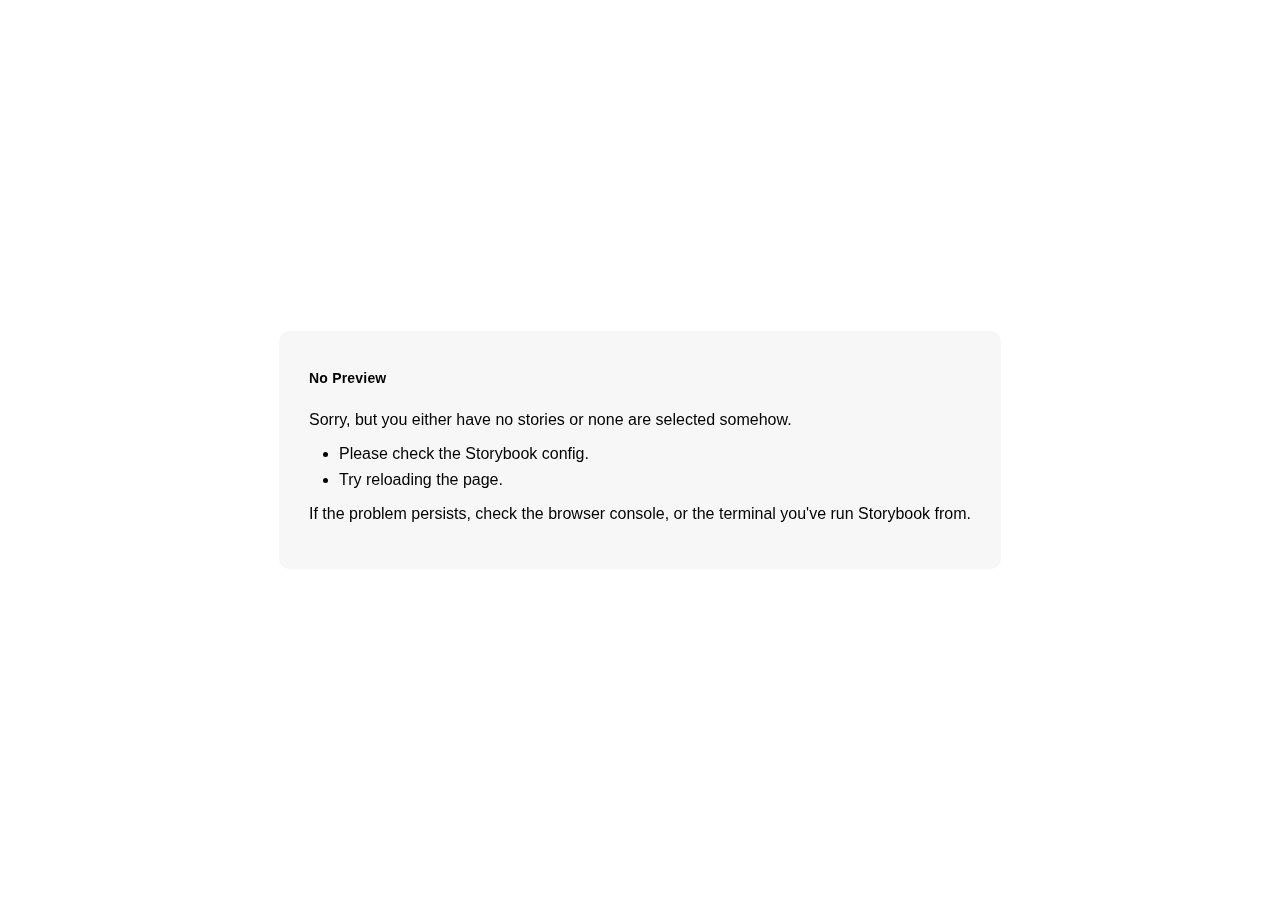
==== iframe.html @ 20903a1b "Grid documentation" ====
<!doctype html><html lang="en"><head><meta charset="utf-8"><title>Storybook</title><meta name="viewport" content="width=device-width,initial-scale=1"><base target="_parent"><style>:not(.sb-show-main) > .sb-main,
  :not(.sb-show-nopreview) > .sb-nopreview,
  :not(.sb-show-errordisplay) > .sb-errordisplay {
    display: none;
  }

  .sb-show-main.sb-main-centered {
    margin: 0;
    display: flex;
    align-items: center;
    min-height: 100vh;
  }

  .sb-show-main.sb-main-centered #root {
    box-sizing: border-box;
    margin: auto;
    padding: 1rem;
    max-height: 100%; /* Hack for centering correctly in IE11 */
  }

  /* Vertical centering fix for IE11 */
  @media screen and (-ms-high-contrast: none), (-ms-high-contrast: active) {
    .sb-show-main.sb-main-centered:after {
      content: '';
      min-height: inherit;
      font-size: 0;
    }
  }

  .sb-show-main.sb-main-fullscreen {
    margin: 0;
    padding: 0;
    display: block;
  }

  .sb-show-main.sb-main-padded {
    margin: 0;
    padding: 1rem;
    display: block;
  }

  .sb-wrapper {
    position: fixed;
    top: 0;
    bottom: 0;
    left: 0;
    right: 0;
    padding: 20px;
    font-family: "Nunito Sans", -apple-system, ".SFNSText-Regular", "San Francisco", BlinkMacSystemFont, "Segoe UI", "Helvetica Neue", Helvetica, Arial, sans-serif;
    -webkit-font-smoothing: antialiased;
    overflow: auto;
  }

  .sb-heading {
    font-size: 14px;
    font-weight: 600;
    letter-spacing: 0.2px;
    margin: 10px 0;
    padding-right: 25px;
  }

  .sb-nopreview {
    display: flex;
    align-content: center;
    justify-content: center;
  }

  .sb-nopreview_main {
    margin: auto;
    padding: 30px;
    border-radius: 10px;
    background: rgba(0,0,0,0.03);
  }

  .sb-nopreview_heading {
    text-align: center;
  }

  .sb-errordisplay {
    border: 20px solid rgb(187, 49, 49);
    background: #222;
    color: #fff;
    z-index: 999999;
  }

  .sb-errordisplay_code {
    padding: 10px;
    background: #000;
    color: #eee;
    font-family: "Operator Mono", "Fira Code Retina", "Fira Code", "FiraCode-Retina", "Andale Mono", "Lucida Console", Consolas, Monaco, monospace;
  }

  .sb-errordisplay pre {
    white-space: pre-wrap;
  }</style><script>/* globals window */
  /* eslint-disable no-underscore-dangle */
  try {
    if (window.top !== window) {
      window.__REACT_DEVTOOLS_GLOBAL_HOOK__ = window.top.__REACT_DEVTOOLS_GLOBAL_HOOK__;
      window.__VUE_DEVTOOLS_GLOBAL_HOOK__ = window.top.__VUE_DEVTOOLS_GLOBAL_HOOK__;
      window.top.__VUE_DEVTOOLS_CONTEXT__ = window.document;
    }
  } catch (e) {
    // eslint-disable-next-line no-console
    console.warn('unable to connect to top frame for connecting dev tools');
  }

  window.onerror = function onerror(message, source, line, column, err) {
    if (window.CONFIG_TYPE !== 'DEVELOPMENT') return;
    // eslint-disable-next-line no-var, vars-on-top
    var xhr = new window.XMLHttpRequest();
    xhr.open('POST', '/runtime-error');
    xhr.setRequestHeader('Content-Type', 'application/json;charset=UTF-8');
    xhr.send(
      JSON.stringify({
        /* eslint-disable object-shorthand */
        message: message,
        source: source,
        line: line,
        column: column,
        error: err && { message: err.message, name: err.name, stack: err.stack },
        origin: 'preview',
        /* eslint-enable object-shorthand */
      })
    );
  };</script><link href="static/css/main.80d09ada.chunk.css" rel="stylesheet"><style>#root[hidden],
      #docs-root[hidden] {
        display: none !important;
      }</style></head><body><div class="sb-nopreview sb-wrapper"><div class="sb-nopreview_main"><h1 class="sb-nopreview_heading sb-heading">No Preview</h1><p>Sorry, but you either have no stories or none are selected somehow.</p><ul><li>Please check the Storybook config.</li><li>Try reloading the page.</li></ul><p>If the problem persists, check the browser console, or the terminal you've run Storybook from.</p></div></div><div class="sb-errordisplay sb-wrapper"><pre id="error-message" class="sb-heading"></pre><pre class="sb-errordisplay_code"><code id="error-stack"></code></pre></div><div id="root"></div><div id="docs-root"></div><script>window['LOGLEVEL'] = "info";
            
        
            
              window['FRAMEWORK_OPTIONS'] = {};</script><script src="runtime~main.0170ad93dfbdfd994439.bundle.js"></script><script src="vendors~main.0170ad93dfbdfd994439.bundle.js"></script><script src="main.0170ad93dfbdfd994439.bundle.js"></script></body></html>
---- static/css/main.80d09ada.chunk.css ----
.storybook-button {
  font-family: 'Nunito Sans', 'Helvetica Neue', Helvetica, Arial, sans-serif;
  font-weight: 700;
  border: 0;
  border-radius: 3em;
  cursor: pointer;
  display: inline-block;
  line-height: 1;
}
.storybook-button--primary {
  color: white;
  background-color: #1ea7fd;
}
.storybook-button--secondary {
  color: #333;
  background-color: transparent;
  box-shadow: rgba(0, 0, 0, 0.15) 0px 0px 0px 1px inset;
}
.storybook-button--small {
  font-size: 12px;
  padding: 10px 16px;
}
.storybook-button--medium {
  font-size: 14px;
  padding: 11px 20px;
}
.storybook-button--large {
  font-size: 16px;
  padding: 12px 24px;
}

.wrapper {
  font-family: 'Nunito Sans', 'Helvetica Neue', Helvetica, Arial, sans-serif;
  border-bottom: 1px solid rgba(0, 0, 0, 0.1);
  padding: 15px 20px;
  display: -webkit-flex;
  display: flex;
  -webkit-align-items: center;
          align-items: center;
  -webkit-justify-content: space-between;
          justify-content: space-between;
}

svg {
  display: inline-block;
  vertical-align: top;
}

h1 {
  font-weight: 900;
  font-size: 20px;
  line-height: 1;
  margin: 6px 0 6px 10px;
  display: inline-block;
  vertical-align: top;
}

button + button {
  margin-left: 10px;
}

section {
  font-family: 'Nunito Sans', 'Helvetica Neue', Helvetica, Arial, sans-serif;
  font-size: 14px;
  line-height: 24px;
  padding: 48px 20px;
  margin: 0 auto;
  max-width: 600px;
  color: #333;
}

h2 {
  font-weight: 900;
  font-size: 32px;
  line-height: 1;
  margin: 0 0 4px;
  display: inline-block;
  vertical-align: top;
}

p {
  margin: 1em 0;
}

a {
  text-decoration: none;
  color: #1ea7fd;
}

ul {
  padding-left: 30px;
  margin: 1em 0;
}

li {
  margin-bottom: 8px;
}

.tip {
  display: inline-block;
  border-radius: 1em;
  font-size: 11px;
  line-height: 12px;
  font-weight: 700;
  background: #e7fdd8;
  color: #66bf3c;
  padding: 4px 12px;
  margin-right: 10px;
  vertical-align: top;
}

.tip-wrapper {
  font-size: 13px;
  line-height: 20px;
  margin-top: 40px;
  margin-bottom: 40px;
}

.tip-wrapper svg {
  display: inline-block;
  height: 12px;
  width: 12px;
  margin-right: 4px;
  vertical-align: top;
  margin-top: 3px;
}

.tip-wrapper svg path {
  fill: #1ea7fd;
}


/*# sourceMappingURL=main.80d09ada.chunk.css.map*/
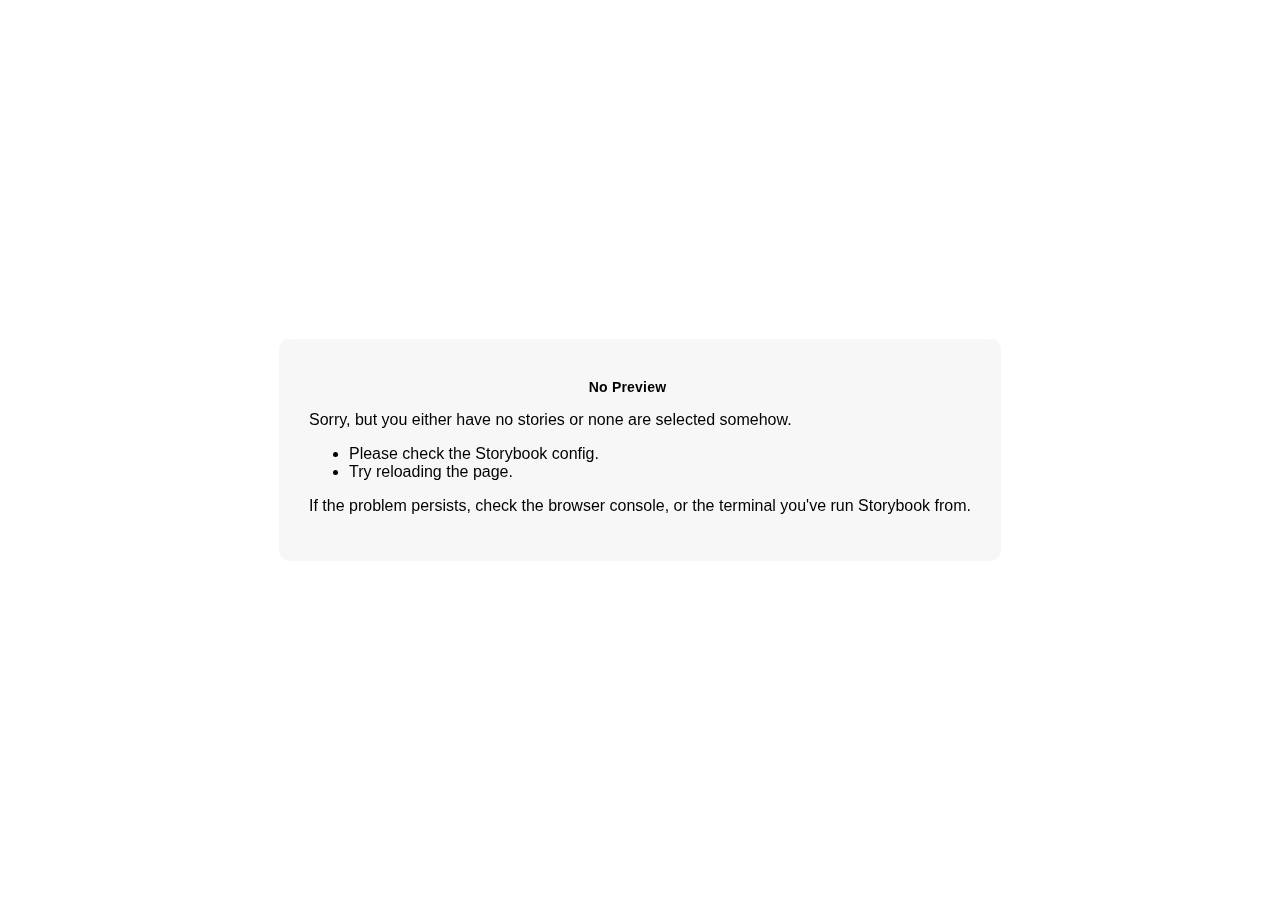
==== commit b7287f9b: "Add Accessability, Start docs, change img path to links" ====
--- a/iframe.html
+++ b/iframe.html
@@ -123,11 +123,11 @@
         /* eslint-enable object-shorthand */
       })
     );
-  };</script><link href="static/css/main.80d09ada.chunk.css" rel="stylesheet"><style>#root[hidden],
+  };</script><link href="static/css/main.ed7a255a.chunk.css" rel="stylesheet"><style>#root[hidden],
       #docs-root[hidden] {
         display: none !important;
       }</style></head><body><div class="sb-nopreview sb-wrapper"><div class="sb-nopreview_main"><h1 class="sb-nopreview_heading sb-heading">No Preview</h1><p>Sorry, but you either have no stories or none are selected somehow.</p><ul><li>Please check the Storybook config.</li><li>Try reloading the page.</li></ul><p>If the problem persists, check the browser console, or the terminal you've run Storybook from.</p></div></div><div class="sb-errordisplay sb-wrapper"><pre id="error-message" class="sb-heading"></pre><pre class="sb-errordisplay_code"><code id="error-stack"></code></pre></div><div id="root"></div><div id="docs-root"></div><script>window['LOGLEVEL'] = "info";
             
         
             
-              window['FRAMEWORK_OPTIONS'] = {};</script><script src="runtime~main.0170ad93dfbdfd994439.bundle.js"></script><script src="vendors~main.0170ad93dfbdfd994439.bundle.js"></script><script src="main.0170ad93dfbdfd994439.bundle.js"></script></body></html>+              window['FRAMEWORK_OPTIONS'] = {};</script><script src="runtime~main.0e5aecd6f4882c763d69.bundle.js"></script><script src="vendors~main.0e5aecd6f4882c763d69.bundle.js"></script><script src="main.0e5aecd6f4882c763d69.bundle.js"></script></body></html>--- a/static/css/main.ed7a255a.chunk.css
+++ b/static/css/main.ed7a255a.chunk.css
@@ -0,0 +1,23 @@
+.docWrapper {
+    margin-bottom: 40px;
+}
+.important {
+    display: block;
+    background: #FDEAEB;
+    padding: 24px;
+    border-radius: 12px;
+}
+.links {
+    margin: 24px 0px 24px 0px !important;
+    font-size: 14px !important;
+}
+.links a {
+    display: block;
+    color: #1E856F;
+
+}
+.links a:hover {
+    color: #000000;
+}
+
+/*# sourceMappingURL=main.ed7a255a.chunk.css.map*/